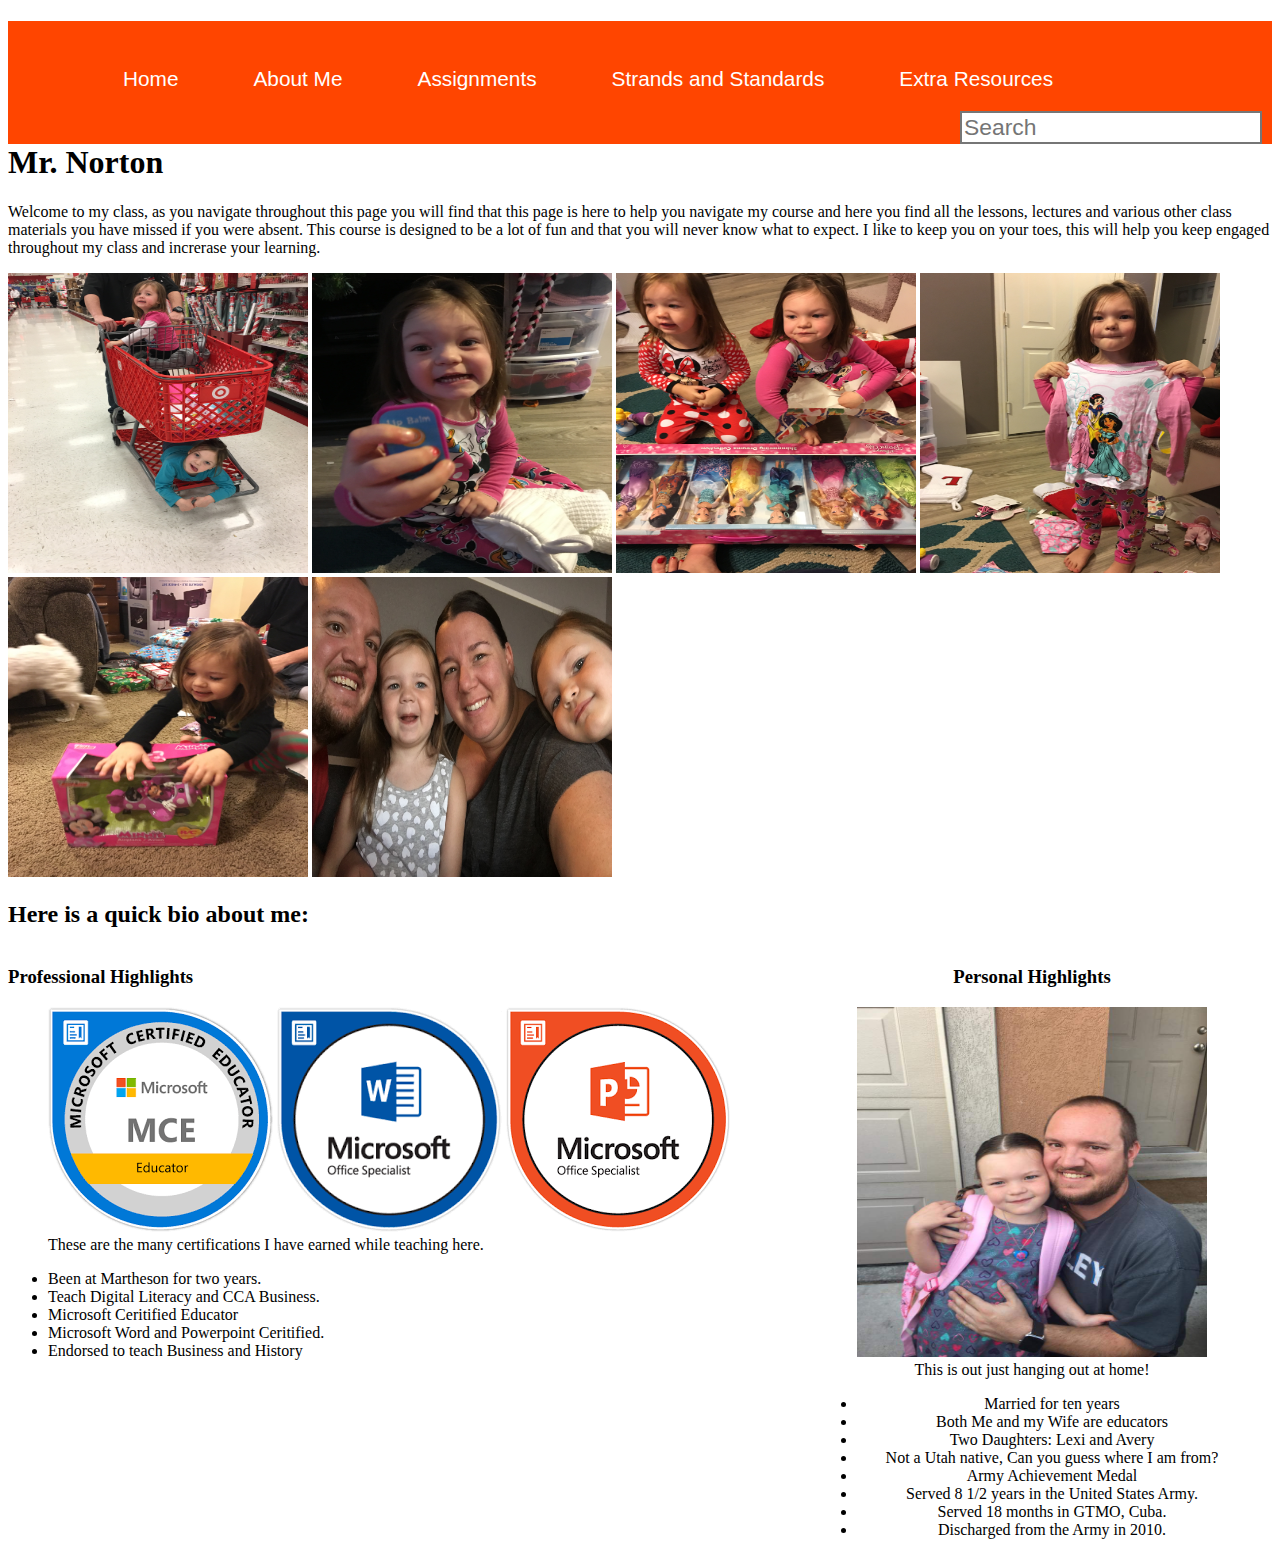
==== htmlpages/aboutme.html @ f7427114 "<commit" ====
<!DOCTYPE HTML>

<html>

<head>
    <meta charset="utf-8" />
    <meta http-equiv="X-UA-Compatible" content="IE=edge">
    <title>Digital Literacy</title>
    <meta name="viewport" content="width=device-width, initial-scale=1">
    <link rel="stylesheet" type="text/css" media="screen" href="/css/aboutme.css" />

</head>

<body>

    <div id="header">

        <!--Navigation Menu-->

        <div id="navmenu">

            <div class="navlinks">

                <ul class="links">

                    <li class="menu"><a href="index.html">Home</a></li>

                    <li class="menu"><a href="aboutme.html">About Me</a></li>

                    <li class="menu"><a href="#">Assignments</a></li>

                    <li class="menu"><a href="#">Strands and Standards</a></li>

                    <li class="menu"><a href="resources.html">Extra Resources</a></li>

                </ul>

            </div>

            <div id="searchbar">

                <input type="text" placeholder="Search">

            </div>

        </div>

    </div>

    <div id="welcome">

        <h1>Mr. Norton</h1>

        <p>Welcome to my class, as you navigate throughout this page you will find that this page is here to help you navigate my course and here you find all the lessons, lectures and various other class materials you have missed if you were absent. This course is designed to be a lot of fun and that you will never know what to expect. I like to keep you on your toes, this will help you keep engaged throughout my class and increrase your learning.</p>

        <div id="famimages">

            <img class="family" src="/Images/IMG_0587.JPG" alt="Girls Riding on a Cart">

            <img class="family" src="/Images/IMG_0591.JPG" alt="Christmas">

            <img class="family" src="/Images/IMG_0600.JPG" alt="Christmas2">

            <img class="family" src="/Images/IMG_0610.JPG" alt="Christmas3">

            <img class="family" src="/Images/IMG_0616.JPG" alt="Christmas4">

            <img class="family" src="/Images/IMG_1611.JPG" alt="Engagement Picture">

            </div>

            </div>

        <h2>Here is a quick bio about me:</h2>


        <div id="professional">

        <h3>Professional Highlights</h3>

        <figure>

            <img src="/Images/MCE.png" alt="Microsoft Ceritified Educator">

            <img src="/Images/MWC.png" alt="Microsoft Word Certified">

            <img src="/Images/mpp.png" alt="Microsoft Powerpoint Ceritified">

            <figcaption>These are the many certifications I have earned while teaching here.</figcaption>

        </figure>

        <ul>

            <li>Been at Martheson for two years.</li>
            <li>Teach Digital Literacy and CCA Business.</li>
            <li>Microsoft Ceritified Educator</li>
            <li>Microsoft Word and Powerpoint Ceritified.</li>
            <li>Endorsed to teach Business and History</li>


        </ul>

</div>

    <div id="personal">

        <h3>Personal Highlights</h3>

        <figure>

        <img class="hanging" src="/Images/IMG_0021.JPG" alt="Mr. Norton's Family">

        <figcaption>This is out just hanging out at home!</figcaption>

        </figure>

        <ul>

            <li>Married for ten years</li>
            <li>Both Me and my Wife are educators</li>
            <li>Two Daughters: Lexi and Avery</li>
            <li>Not a Utah native, Can you guess where I am from?</li>
            <li>Army Achievement Medal</li>
            <li>Served 8 1/2 years in the United States Army.</li>
            <li>Served 18 months in GTMO, Cuba.</li>
            <li>Discharged from the Army in 2010.</li>


        </ul>

        </div>

<script src="/javascript/main.js"></script>
<script src="https://ajax.googleapis.com/ajax/libs/jquery/3.3.1/jquery.min.js"></script>

</body>
---- css/aboutme.css ----
#navmenu
{
    background-color: orangered;
    padding-top:30px;
    float:left;
    width:100%
}

.navlinks
{
    color:white; 
}

.menu
{
    list-style-type: none
}

li a
{
    display:block;
    color:white;
    text-decoration: none;
    text-align: center;
    padding-left: 75px;
    padding-bottom: 20px;
    font-family: Arial, Helvetica, sans-serif;
    font-size: 1.3em;
    float: left;
}

#searchbar {
    float: right;
    font-family: Arial, Helvetica, sans-serif;
    font-size: 1.3em;
    padding-right: 10px;
}

#searchbar [type=text] {
    font-size: 1.1em;
    color: black;
    border-style: solid;
}

/*links*/

a link:active {
    color: black
}

a link:hover {
    color: red
}

a link:clicked {
    color: darkgoldenrod
}

.family
{
    height:400px;
    width:400px
}

#personal
{
    margin:auto;
    display:block;
    position: inherit;
    float:right;
    margin-right:25px;
    text-align: center
}

.hanging
{
    height:350px;
    width:350px;
}



#professional
{
    margin:auto;
    display:block;
    position: absolute;
}

  .family {
      box-align: center;
    height: 300px;
    width: 300px;
  }
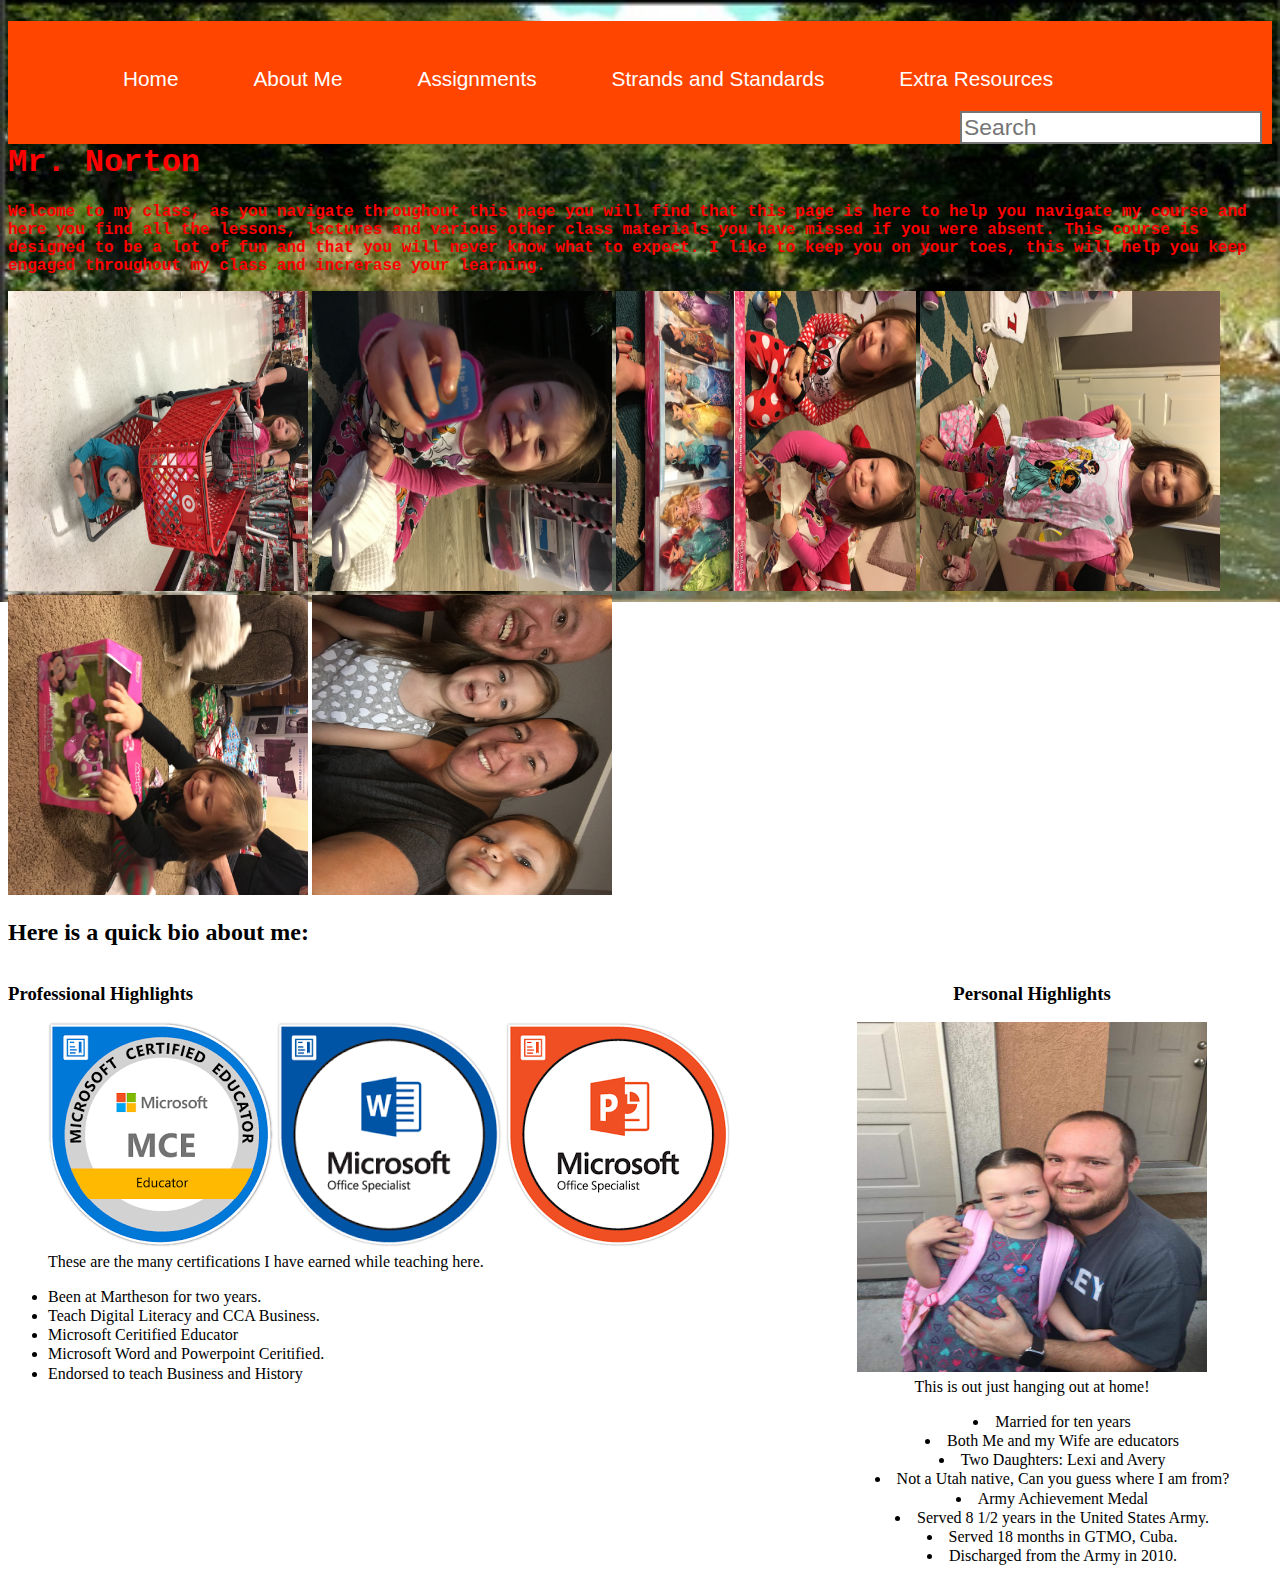
==== commit 46a7632c: "School Project Final Draft" ====
--- a/htmlpages/aboutme.html
+++ b/htmlpages/aboutme.html
@@ -1,14 +1,14 @@
 <!DOCTYPE HTML>
+<html lang="en">
 
-<html>
 
 <head>
     <meta charset="utf-8" />
     <meta http-equiv="X-UA-Compatible" content="IE=edge">
-    <title>Digital Literacy</title>
+    <title>About Me</title>
     <meta name="viewport" content="width=device-width, initial-scale=1">
     <link rel="stylesheet" type="text/css" media="screen" href="/css/aboutme.css" />
-
+    <link rel="stylesheet" type="text/css" media="screen" href="/css/responsive.css"/>
 </head>
 
 <body>
@@ -23,15 +23,15 @@
 
                 <ul class="links">
 
-                    <li class="menu"><a href="index.html">Home</a></li>
+                    <li class="menu"><a href="/index.html">Home</a></li>
 
-                    <li class="menu"><a href="aboutme.html">About Me</a></li>
+                    <li class="menu"><a href="/htmlpages/aboutme.html">About Me</a></li>
 
                     <li class="menu"><a href="#">Assignments</a></li>
 
-                    <li class="menu"><a href="#">Strands and Standards</a></li>
+                    <li class="menu"><a href="/htmlpages/strands.html">Strands and Standards</a></li>
 
-                    <li class="menu"><a href="resources.html">Extra Resources</a></li>
+                    <li class="menu"><a href="/htmlpages/resources.html">Extra Resources</a></li>
 
                 </ul>
 
@@ -103,7 +103,7 @@
 
 </div>
 
-    <div id="personal">
+    <div id="personal1">
 
         <h3>Personal Highlights</h3>
 
--- a/css/aboutme.css
+++ b/css/aboutme.css
@@ -1,3 +1,9 @@
+body{
+    background-image: url(/Images/streamfishing.jpg);
+    background-repeat: no-repeat;
+    background-size:100%;
+}
+
 #navmenu
 {
     background-color: orangered;
@@ -44,32 +50,34 @@
 
 /*links*/
 
-a link:active {
+a:active {
     color: black
 }
 
-a link:hover {
+a:hover {
     color: red
 }
 
-a link:clicked {
+a:clicked {
     color: darkgoldenrod
 }
 
 .family
 {
-    height:400px;
-    width:400px
+    height:200px;
+    width:200px
 }
 
-#personal
+#personal1
 {
     margin:auto;
     display:block;
     position: inherit;
     float:right;
     margin-right:25px;
-    text-align: center
+    text-align: center;
+    list-style-position: inside;
+    line-height: 1.2em 
 }
 
 .hanging
@@ -85,10 +93,27 @@
     margin:auto;
     display:block;
     position: absolute;
+    line-height: 1.2em
 }
 
   .family {
       box-align: center;
     height: 300px;
     width: 300px;
+    transform: inherit;
+-moz-transform: rotate(90deg);
+-webkit-transform: rotate(90deg);
+-o-transform: rotate(90deg);
   }
+
+p{
+    color:red;
+    font-family: 'Courier New', Courier, monospace;
+    font-weight: 800;
+}
+
+h1{
+    color:red;
+    font-family: 'Courier New', Courier, monospace;
+    font-weight: 800;
+}--- a/css/responsive.css
+++ b/css/responsive.css
@@ -0,0 +1,70 @@
+@media only screen and (max-width: 600px){ #homeimage .collapse{
+display:none;
+}
+}
+
+@media only screen and (max-width: 125px){ .collapse{
+    display:none;
+    }
+    }
+
+    @media only screen and (max-width: 125px){.hanging{
+        display:none;
+    }
+}
+
+@media only screen and (max-width:125){.hanging {
+    display:none;
+}
+}
+
+@media only screen and (max-width: 300px){.hanging{
+    display:none;
+}
+
+
+@media only screen and (max-width: 300px) {#professional{
+    display: inline-block;
+}
+}
+}
+
+@media only screen and (max-width: 700px) {#personal1{
+ display: flex block;
+ float: left
+}
+}
+
+@media only screen and (max-width: 700px) {#professional{
+    display: block;
+    padding-top:600px;
+   }
+   }
+
+   @media only screen and (max-width: 650px){#searchbar{
+    display:none;
+}
+}
+
+@media only screen and (max-width: 650px){#navmenu .links {
+    display: block;
+    float: left;
+    padding-right:0 0 0 0;
+    margin: 0 0 0 0;
+}
+}
+
+@media only screen and (max-width: 650px){#navmenu{
+    display: inline;
+}
+}
+
+@media only screen and (max-width: 650px){ol {
+    display: inline-block;
+}
+}
+
+@media only screen and (max-width: 650px){#extra{
+    display: inline;
+}
+}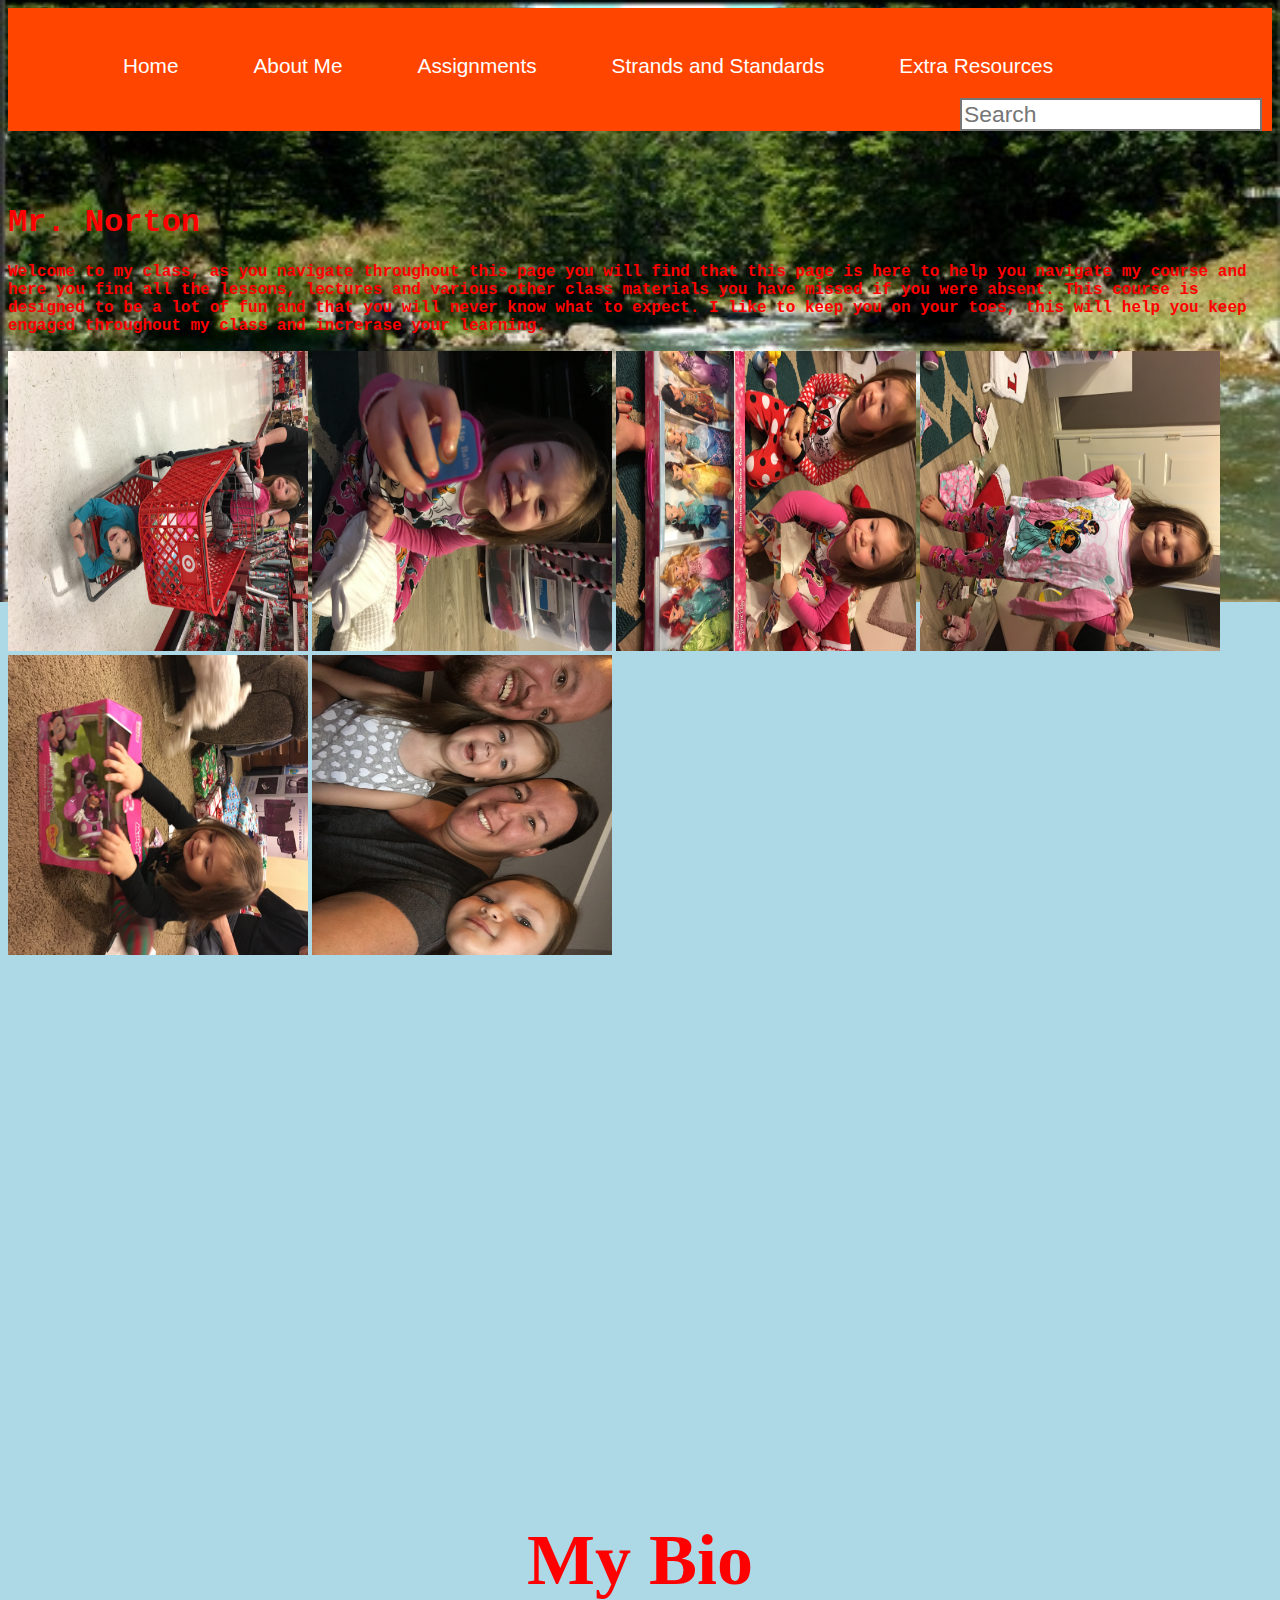
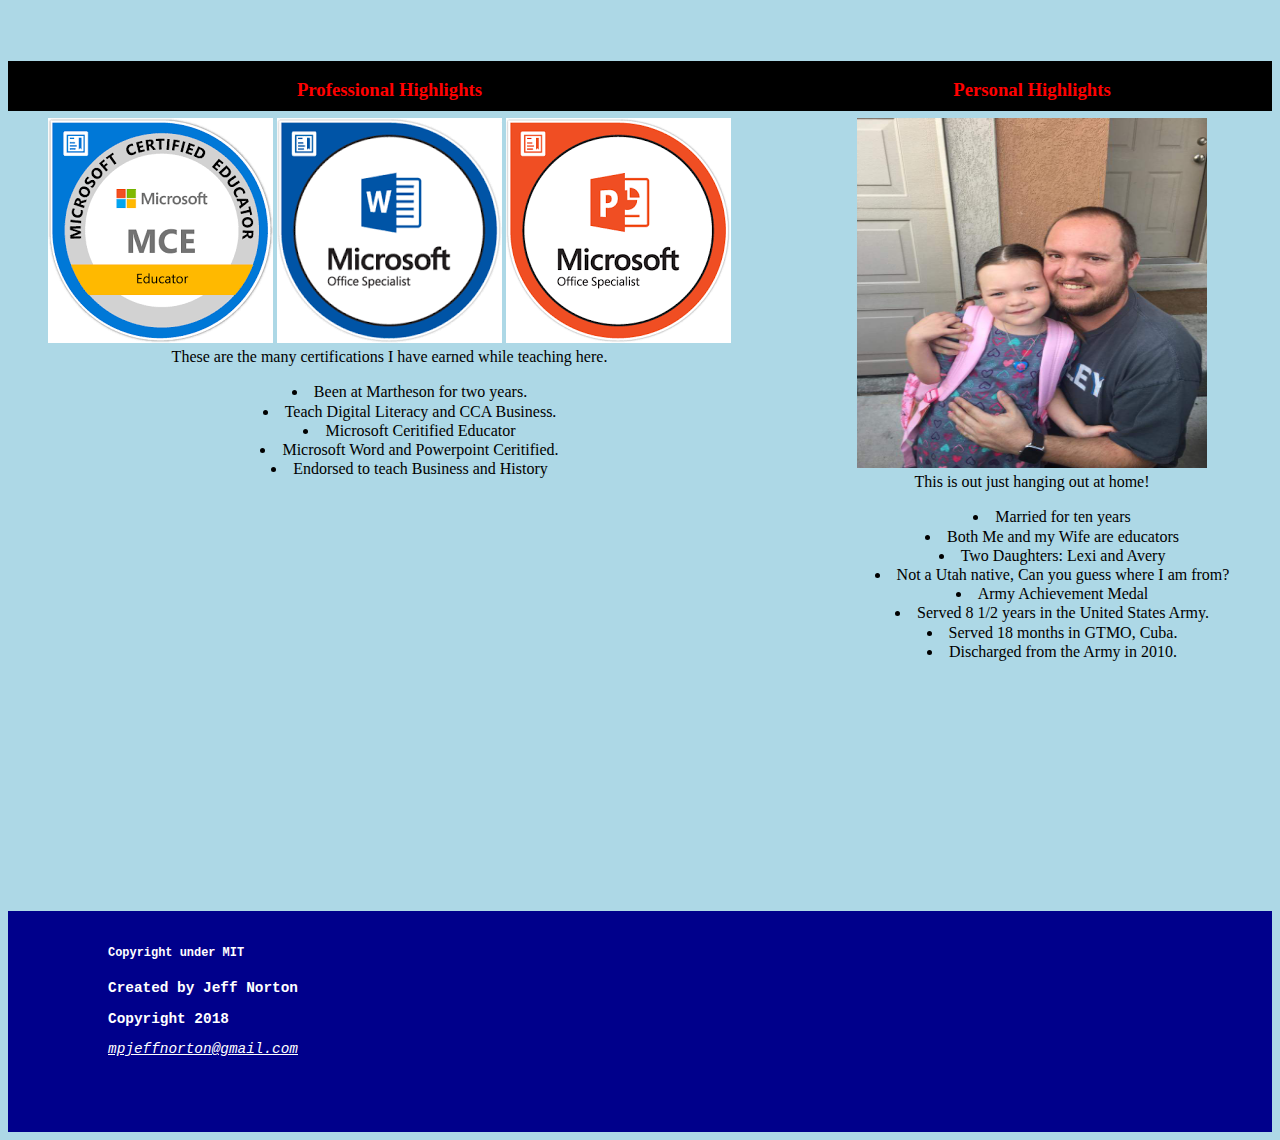
==== commit ee8b98bb: "final draft" ====
--- a/htmlpages/aboutme.html
+++ b/htmlpages/aboutme.html
@@ -27,7 +27,7 @@
 
                     <li class="menu"><a href="/htmlpages/aboutme.html">About Me</a></li>
 
-                    <li class="menu"><a href="#">Assignments</a></li>
+                    <li class="menu"><a href="/htmlpages/assignments.html">Assignments</a></li>
 
                     <li class="menu"><a href="/htmlpages/strands.html">Strands and Standards</a></li>
 
@@ -71,7 +71,13 @@
 
             </div>
 
-        <h2>Here is a quick bio about me:</h2>
+            <div id="bio">
+
+                <div class="qbio">
+
+        <h2>My Bio</h2>
+
+        </div>
 
 
         <div id="professional">
@@ -130,6 +136,21 @@
         </ul>
 
         </div>
+    </div>
+   
+    
+
+        <div id="footer">
+
+                <footer>
+            
+                        <h5 class="footer">Copyright under MIT</h5>
+            <p class="f1">Created by Jeff Norton</p>
+            <p class="f1">Copyright 2018</p>
+            <address><a href="mpjeffnorton@gmail.com">mpjeffnorton@gmail.com</address>
+            </footer>
+
+            </div>
 
 <script src="/javascript/main.js"></script>
 <script src="https://ajax.googleapis.com/ajax/libs/jquery/3.3.1/jquery.min.js"></script>
--- a/css/aboutme.css
+++ b/css/aboutme.css
@@ -2,6 +2,7 @@
     background-image: url(/Images/streamfishing.jpg);
     background-repeat: no-repeat;
     background-size:100%;
+    background-color:lightblue;
 }
 
 #navmenu
@@ -68,6 +69,11 @@
     width:200px
 }
 
+#welcome
+{
+    padding-top:175px;
+}
+
 #personal1
 {
     margin:auto;
@@ -90,10 +96,16 @@
 
 #professional
 {
+    text-align: center;
     margin:auto;
     display:block;
     position: absolute;
     line-height: 1.2em
+}
+
+#professional ul li{
+    text-align: center;
+    list-style-position: inside
 }
 
   .family {
@@ -116,4 +128,49 @@
     color:red;
     font-family: 'Courier New', Courier, monospace;
     font-weight: 800;
+}
+
+h2{
+    color:red
+}
+
+h3{
+    color:red
+}
+
+.qbio{
+    text-align:center;
+    font-size:3.0em;
+}
+
+
+#bio
+{
+    border-bottom: 50px solid black;
+    padding-top:500px;
+}
+
+
+#footer
+{
+    display:block; 
+    position: inherit;
+    padding-top:15px;
+    padding-left:100px;
+    padding-bottom:75px;
+    margin-top:800px;
+    bottom: 0px;
+    background-color:darkblue;
+    color:white;
+    font-family: 'Courier New', Courier, monospace;
+    text-emphasis: bold;
+    font-size:.9em;
+}
+
+.f1{
+    color:white
+}
+
+#footer a{
+    color:white
 }--- a/css/responsive.css
+++ b/css/responsive.css
@@ -3,50 +3,50 @@
 }
 }
 
-@media only screen and (max-width: 125px){ .collapse{
+@media only screen and (max-width: 600px){ .collapse{
     display:none;
     }
     }
 
-    @media only screen and (max-width: 125px){.hanging{
+    @media only screen and (max-width: 600px){.hanging{
         display:none;
     }
 }
 
-@media only screen and (max-width:125){.hanging {
+@media only screen and (max-width:600){.hanging {
     display:none;
 }
 }
 
-@media only screen and (max-width: 300px){.hanging{
+@media only screen and (max-width: 800px){.hanging{
     display:none;
 }
 
 
-@media only screen and (max-width: 300px) {#professional{
+@media only screen and (max-width: 800px) {#professional{
     display: inline-block;
 }
 }
 }
 
-@media only screen and (max-width: 700px) {#personal1{
+@media only screen and (max-width: 800px) {#personal1{
  display: flex block;
  float: left
 }
 }
 
-@media only screen and (max-width: 700px) {#professional{
+@media only screen and (max-width: 800px) {#professional{
     display: block;
     padding-top:600px;
    }
    }
 
-   @media only screen and (max-width: 650px){#searchbar{
+   @media only screen and (max-width: 600px){#searchbar{
     display:none;
 }
 }
 
-@media only screen and (max-width: 650px){#navmenu .links {
+@media only screen and (max-width: 600px){#navmenu .links {
     display: block;
     float: left;
     padding-right:0 0 0 0;
@@ -54,17 +54,17 @@
 }
 }
 
-@media only screen and (max-width: 650px){#navmenu{
+@media only screen and (max-width: 600px){#navmenu{
     display: inline;
 }
 }
 
-@media only screen and (max-width: 650px){ol {
+@media only screen and (max-width: 600px){ol {
     display: inline-block;
 }
 }
 
-@media only screen and (max-width: 650px){#extra{
+@media only screen and (max-width: 600px){#extra{
     display: inline;
 }
 }